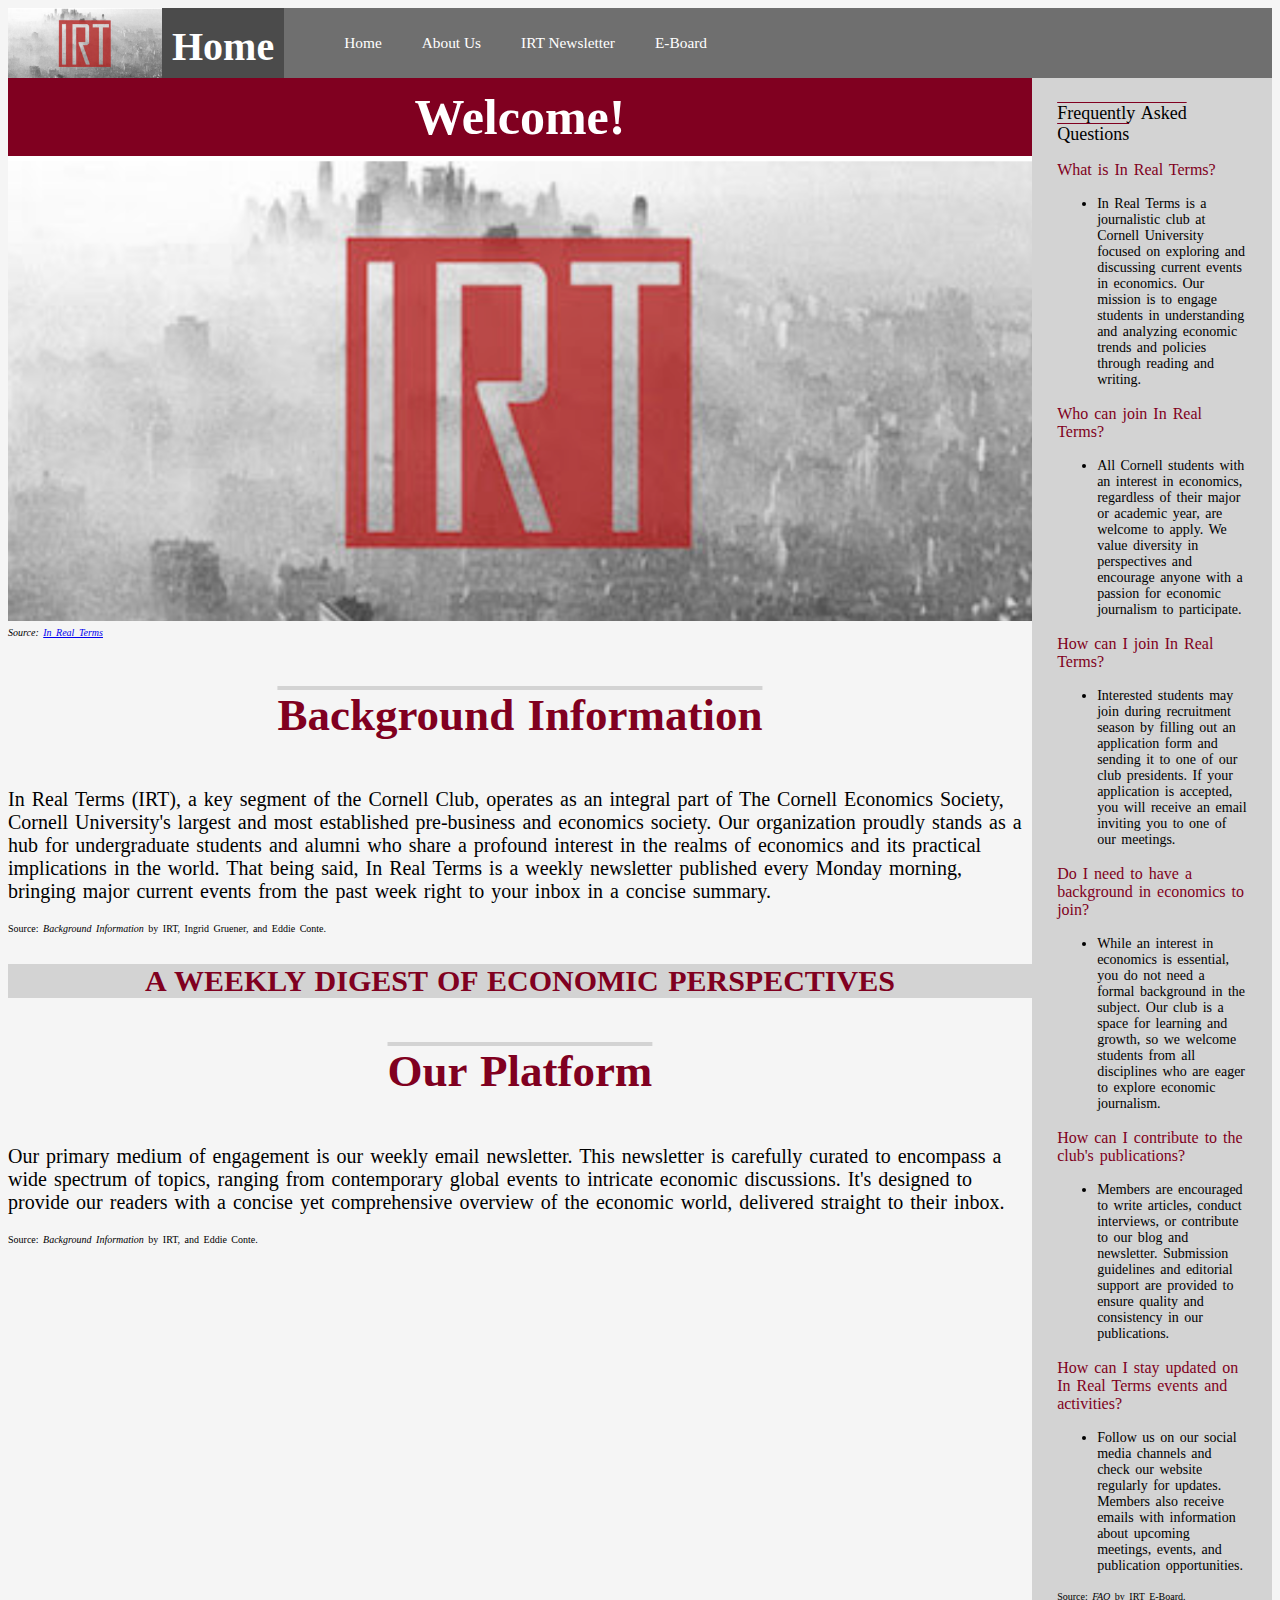
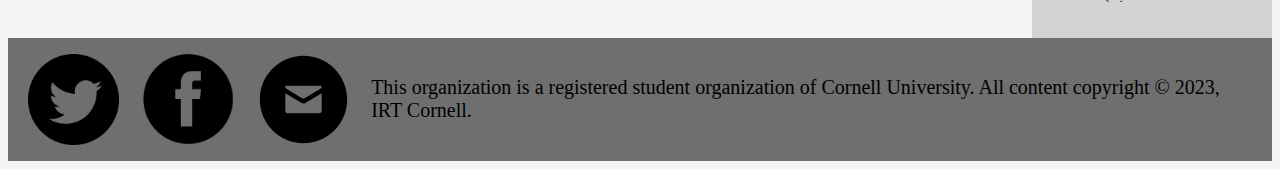
==== index.html @ 73ab7d97 "Added CSS and functionality to footer" ====
<!DOCTYPE html>
<html lang="en">

<head>
    <link rel="stylesheet"
    type="text/css"
    href="styles/site.css" >

    <meta charset="UTF-8">
    <meta name="viewport" content="width=device-width, initial-scale=1">
    <title>Home - IRT Cornell</title>

    <meta name="IRT Cornell"
    content="The page is focused on guiding users through the IRT offerings.">

</head>

<body>

    <header>
        <div id="logoandtitle">
            <figure>
                <img id="irt-logo-head" src="images/IRT-logo.png" alt="IRT logo">
            </figure>

            <h6 class="pagetitle">Home</h6>

            <button id="burger">
                <!-- Source: https://icons8.com/icons/set/hamburger-menu -->
                <img src="images/icons8-hamburger-menu-16.png" alt="hamburger button">
            </button>
        </div>

        <nav>
            <ul class="navbar">
                <li><a href="index.html">Home</a></li>
                <li><a href="about.html">About Us</a></li>
                <li><a href="newsletter.html">IRT Newsletter</a></li>
                <li><a href="e-board.html">E-Board</a></li>
            </ul>
        </nav>
    </header>

    <div class="page">
        <aside>
            <div id="faq">
                <h7>Frequently Asked Questions</h7>
                <p>What is In Real Terms?
                </p>
                <ul>
                    <li>In Real Terms is a journalistic club at Cornell University focused on exploring and discussing current events in economics. Our mission is to engage students in understanding and analyzing economic trends and policies through reading and writing.
                    </li>
                </ul>
                <p>Who can join In Real Terms?</p>
                <ul>
                    <li>All Cornell students with an interest in economics, regardless of their major or academic year, are welcome to apply. We value diversity in perspectives and encourage anyone with a passion for economic journalism to participate.</li>
                </ul>
                <p>How can I join In Real Terms?</p>
                <ul>
                    <li>Interested students may join during recruitment season by filling out an application form and sending it to one of our club presidents. If your application is accepted, you will receive an email inviting you to one of our meetings.
                    </li>
                </ul>
                <p>Do I need to have a background in economics to join?</p>
                <ul>
                    <li>While an interest in economics is essential, you do not need a formal background in the subject. Our club is a space for learning and growth, so we welcome students from all disciplines who are eager to explore economic journalism.
                    </li>
                </ul>
                <p>How can I contribute to the club's publications?</p>
                <ul>
                    <li>Members are encouraged to write articles, conduct interviews, or contribute to our blog and newsletter. Submission guidelines and editorial support are provided to ensure quality and consistency in our publications.
                    </li>
                </ul>
                <p>How can I stay updated on In Real Terms events and activities?</p>
                <ul>
                    <li>Follow us on our social media channels and check our website regularly for updates. Members also receive emails with information about upcoming meetings, events, and publication opportunities.
                    </li>

            </div>

            <p class="citation">Source: <cite>FAQ</cite> by IRT E-Board.</p>
        </aside>

        <main>
            <div id="welcome">
                <h1>Welcome!</h1>

                <picture>
                    <!-- Source: IRT President -->
                    <img src="images/IRT-logo.png" alt="IRT Logo">
                </picture>

                <cite class="citation">
                    Source: <cite><a href="https://www.cornelleconomicssociety.com/inrealterms">In Real Terms</a></cite>
                </cite>

                <h2>Background Information</h2>
                <p>
                    In Real Terms (IRT), a key segment of the Cornell Club, operates as an integral part of The Cornell Economics Society, Cornell University's largest and most established pre-business and economics society. Our organization proudly stands as a hub for undergraduate students and alumni who share a profound interest in the realms of economics and its practical implications in the world. That being said, In Real Terms is a weekly newsletter published every Monday morning, bringing major current events from the past week right to your inbox in a concise summary.
                </p>

                <p class="citation">Source: <cite>Background Information</cite> by IRT, Ingrid Gruener, and Eddie Conte.</p>
            </div>

            <h3>A Weekly Digest of Economic Perspectives</h3>

            <div id="platform">
                <h2>Our Platform</h2>
                <p>
                    Our primary medium of engagement is our weekly email newsletter. This newsletter is carefully curated to encompass a wide spectrum of topics, ranging from contemporary global events to intricate economic discussions. It's designed to provide our readers with a concise yet comprehensive overview of the economic world, delivered straight to their inbox.
                </p>

                <p class="citation">Source: <cite>Background Information</cite> by IRT, and Eddie Conte.</p>
            </div>
        </main>
    </div>

    <footer>
        <a href="https://twitter.com/i/flow/login?redirect_after_login=%2Fintent%2Ftweet%3Ftext%3D6%2BEcon%2BStories%2Bfrom%2BLast%2BWeek%2521%3A%2520https%253A%252F%252Fmailchi.mp%252Fed8a723def42%252F6-econ-stories-from-last-week" class="twitter-button" id="twitter-button">
            <!-- Source: Provided by Cornell IRT -->
            <img src="images/twitter-icon.png" alt="Headshot of Joel Pang">
        </a>
        <a href="https://www.facebook.com/TheCornellEconomicsSociety/" class="facebook-button" id="facebook-button">
            <!-- Source: Provided by Cornell IRT -->
            <img src="images/facebook-icon.png" alt="Headshot of Joel Pang">
        </a>
        <a href="mailto:ces@cornell.edu" class="mail-button" id="mail-button">
            <!-- Source: Provided by Cornell IRT -->
            <img src="images/mail.svg" alt="Headshot of Joel Pang">
        </a>
        <p>This organization is a registered student organization of Cornell University. All content copyright © 2023, IRT Cornell.</p>
    </footer>

    <script src="scripts/jquery-3.7.1.js"></script>
    <script src="scripts/burgermenu.js"></script>

</body>

</html>
---- styles/site.css ----
html {
    background-color: whitesmoke;
}

body {
    background-color: whitesmoke;
    color: black;
    font-family: 'Times New Roman', Times, serif;
    font-size: 17px;
}

h1 {
    background-color: #800020;
    color: white;
    font-size: 50px;
    padding: 10px;
    margin: 0px;
    text-align: center;
}

h2{
    color: #800020;
    font-size: 45px;
    padding: 10px;
    text-align: center;
    text-decoration: overline;
    text-decoration-color: #D3D3D3;
}

h3{
    color: #800020;
    background-color: #D3D3D3;
    text-transform: uppercase;
    font-size: 30px;
    padding: 0px;
    text-align: center;
    text-decoration-color: #800020;
}

h4{
    font-size: 25px;
}

h5{
    text-align: center;
}

h6{
    font-size: 40px;
    color: white;
}

h7{
    font-size: 18px;
    color: black;
    text-decoration: overline #800020;
    text-align: center;
    text-transform: capitalize;
}

p{
    font-size: 20px;
}

.container {
    display: flex;
    justify-content: center;
    align-items: center;
    height: 18vh;
}

.flex-container {
    display: flex;
}

.flex-child {
    flex: 1;
}

.flex-child:first-child {
    margin-right: 20px;
}

.title-citation{
    font-size: 10px;
    text-align: center;
}

.citation{
    font-size: 10px;
    padding-top: 0px;
}

/* ---- Header ---- */

header {
    display: flex;
    flex-direction: row;
    background-color: #6f6f6f;
}

#logoandtitle {
    display: flex;
    flex-direction: row;
    background-color: #4b4b4b;
}

figure {
    margin: 0;
    padding: 0;
    max-height: 70px;
}

#irt-logo-head {
    max-width: auto;
    max-height: 70px;
}

.pagetitle {
    margin-top: 15px;
    margin-left: 10px;
    margin-right: 10px;
    margin-bottom: 0px;
    padding: 0;
    color: white;
}

/* ---- navbar ---- */

.navbar {
    display: flex;
    flex-direction: row;
    margin-top: 25px;
    margin-right: 10px;
}

.navbar li {
    justify-content: space-around;
    list-style: none;
}

.navbar a {
    text-decoration: none;
    padding: 20px;
    font-size: 1.2vw;
    color: white;
}

.navbar a:hover {
    background-color: #000000;
    color: #ffffff;
}

/* ---- homepage styling ---- */

#welcome {

}

#platform {

}

/* ---- newsletter page styling ---- */
.subscribe {
    transition: border 0.3s ease;
    border: transparent;
}

.subscribe:hover {
    border: 5px solid #800020;
}

.newsletter-citation {
    font-size: 10px;
    text-align: center;
    padding: 0px;
    margin:0px;
}


/* ---- Images ---- */

img {
    display: flex;
    width: 100%;
    height: auto;
}

#burger {
    display: none;
    background-color: #6f6f6f;
}

/* ---- sidebar ---- */

.page {
    display: flex;
    flex-direction: row;
    width: 100%;
    margin-top: 0%;
    word-spacing: 2px;
}

aside {
    order: 2;
    flex: 1;
    background-color: #D3D3D3;;
    color: #000000;
    padding: 2%;
    max-width: 15%;
    min-width: 15%;
}

#faq p {
    font-size: 16px;
    color:#800020;
}

#faq li {
    font-size: 14px;
}

.main {
    display: flex;
    flex: 2;
    flex-direction:column;
}


/* ---- e-board page styling ---- */
.e-board-page main {
    display: flex;
    flex-direction: column;
}

.chief-editors {
    display: flex;
    flex-direction:column;
}

.chief-editors-content {
    display: flex;
    flex-direction: row;
    align-self: center;
}

.chief-editor-desc {
    display: flex;
    flex-direction: column;
    align-items: center;
}

.chief-editor-desc h4 {
    margin: 20px 20px 0 20px;
}

.chief-editor-desc p {
    margin: 0 auto;
    padding: 20px;
}

.e-board-page main img {
    display: block;
    width: 100%;
    height: auto;
    min-width: 200px;
    max-width: 400px;
    margin-left: 0px;
    border-radius: 4px;
}

.members-content-row {
    display: flex;
    flex-direction: row;
    align-items: center;
    justify-content: center;
}

.member-description {
    background-color: rgb(215, 215, 215);
    padding: 10px;
    margin: 6px;

    display: flex;
    flex-direction: column;
    align-items: center;
    text-align: center;
}

.members ul {
    list-style-type: none;
}

.member-name {
    font-weight: bold;
}

.left-arrow-button {
    display: block;
    padding: 16px;
    margin: auto 18px;
    margin-right: 30px;
    border-radius: 4px;
}

.right-arrow-button {
    display: block;
    padding: 16px;
    margin: auto 18px;
    margin-right: 30px;
    border-radius: 4px;
}

.qr-code {
    display: flex;
    flex-direction: column;
    align-items: center;
}

/* ---- footer ---- */

footer {
    display: flex;
    flex-direction: row;
    background-color: #6f6f6f;
    padding: 8px;
}

footer p {
    padding-left: 10px;
    padding-right: 10px;
    text-decoration: none;
    color:#000000;
    margin-left: auto;
    margin-right: 14px;
    align-self: center;
}

.twitter-button {
    background: rgba(0, 0, 0, 0);
    border: none;

    display: block;
    padding: 8px;
    margin: auto 4px;
    border-radius: 4px;

    width: 100px;
    height: auto;
}

.facebook-button {
    background: rgba(0, 0, 0, 0);
    border: none;

    display: block;
    padding: 8px;
    margin: auto 4px;
    border-radius: 4px;

    width: 100px;
    height: auto;
}

.mail-button {
    background: rgba(0, 0, 0, 0);
    border: none;

    display: block;
    padding: 8px;
    margin: auto 4px;
    border-radius: 4px;

    width: 100px;
    height: auto;
}

@media (max-width: 900px) {

    header {
        flex-direction: column;
        margin-left: auto;
        margin-right: auto;
        width: auto;
        margin-bottom: fit-content;
    }

    figure {
        padding: 0;
        height: fit-content;
        width: fit-content;
    }

    #irt-logo-head {
        height: 70px;
        width: 154px;
    }

    .pagetitle {
        margin-top: 17px;
        margin-left: 10px;
        font-size: 24pt;
    }

    #burger {
        display: flex;
        width: 32px;
        height: 32px;
        margin-top: 20px;
    }

    #burger img {
        margin-top: 5px;
    }

    .navmenu {
        display: flex;
        flex-direction: column;
    }

    .navmenu *{
        text-align: center;
        margin: 12px;
    }

    .navmenu a {
        justify-content: space-between;
        font-size: 15pt;
        padding: 15px;
    }

    .page {
        flex-direction: column;
        margin: 0%;
        max-width: 100%;
        height: auto;
        margin-left: auto;
        margin-right: auto;
    }

    aside {
        order: 2;
        width: 92%;
        min-width: auto;
        max-width: none;
        padding-left: 30px;
        margin-left: auto;
        margin-right: auto;
    }

    /* ---- newsletter styling in narrow---- */

    .flex-container {
        flex-direction: column;
    }

    #article1 {
        order: ;
    }
    #article2 {
        order: ;
    }

    #article3 {
        order: ;
    }

    #article4 {
        order: ;
    }
    #article5 {
        order: ;
    }
    #article6 {
        order: ;
    }
    #img1 {
        order: ;
    }
    #img2 {
        order: ;
    }
    #img3 {
        order: ;
    }
    #img4 {
        order: ;
    }
    #img5 {
        order: ;
    }
    #img6 {
        order: ;
    }

    /* ---- e-board styling in narrow---- */
    .members-content-row {
        display: flex;
        flex-direction: column;
        align-items: center;
        justify-content: center;
    }

}

/* Keep these last so they do not conflict with anything */
.hidden {
    display: none !important;
}

.hidden *{
    display: none !important;
}
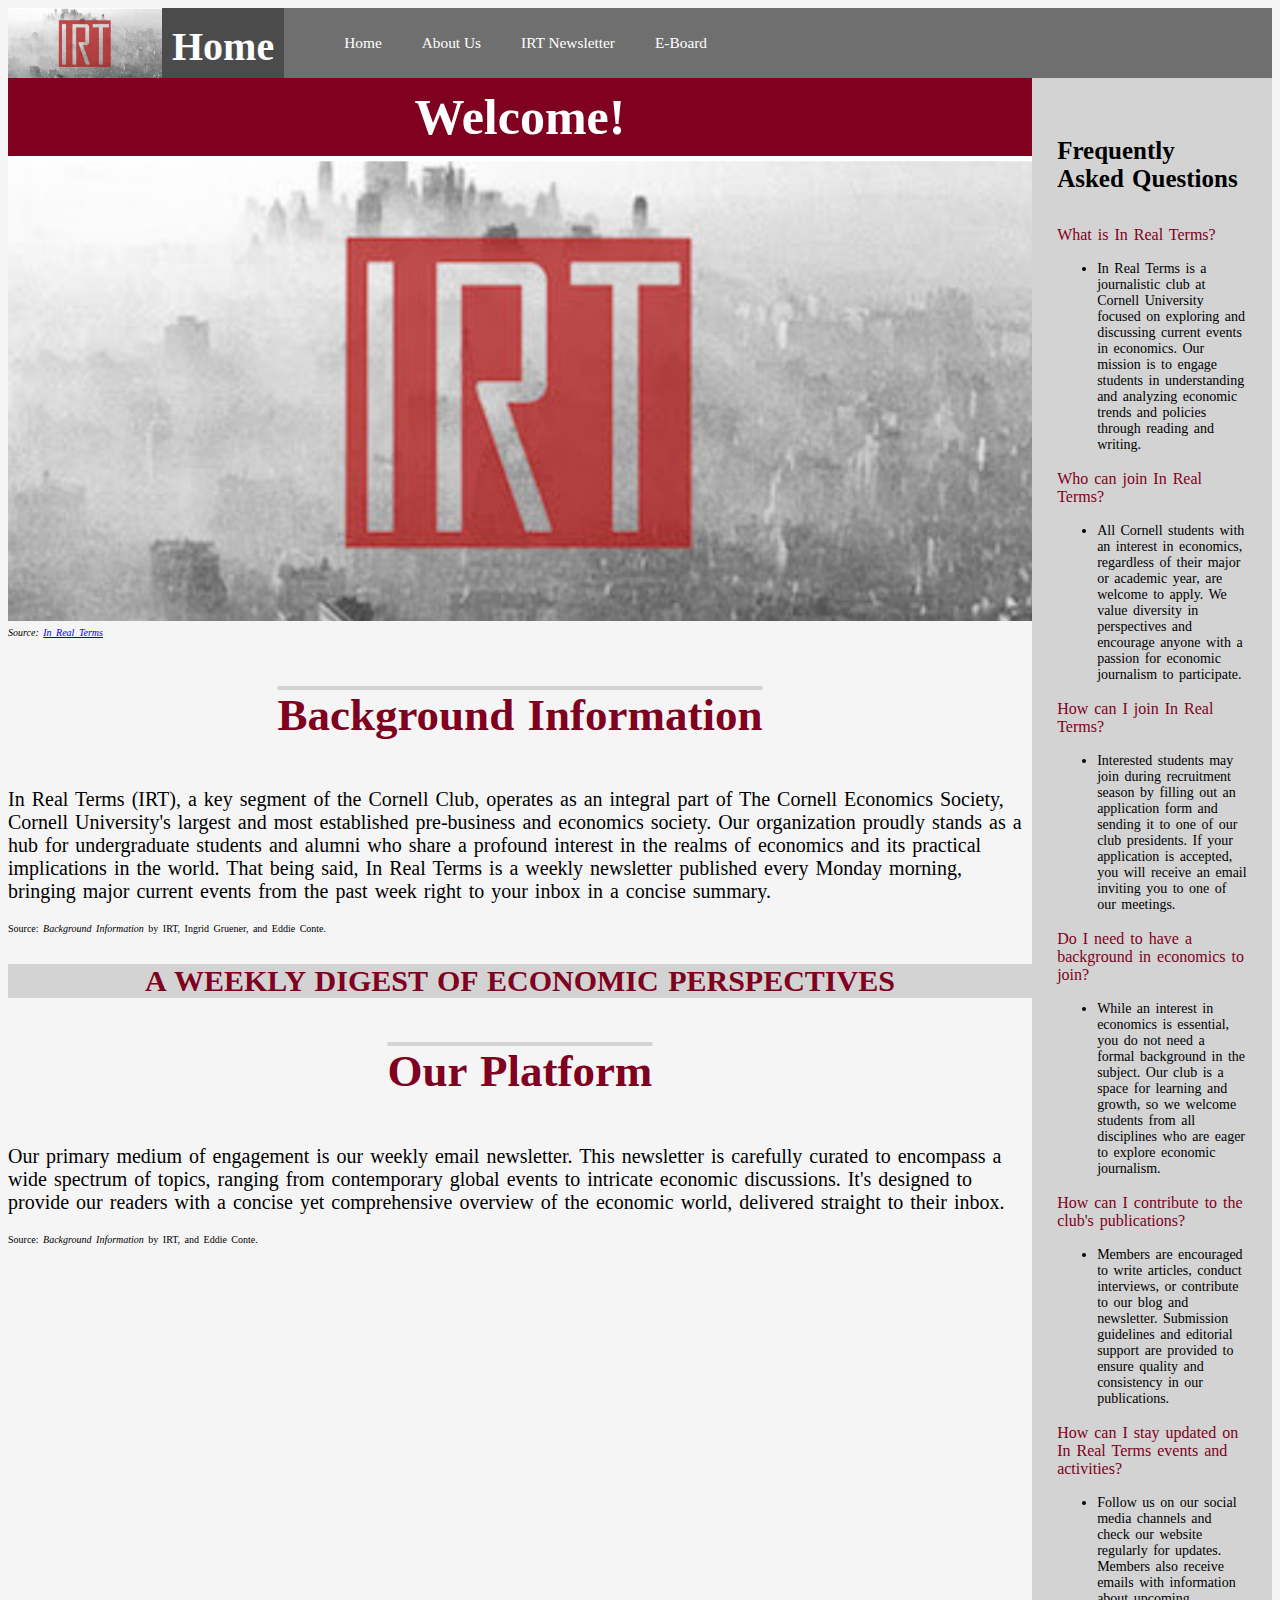
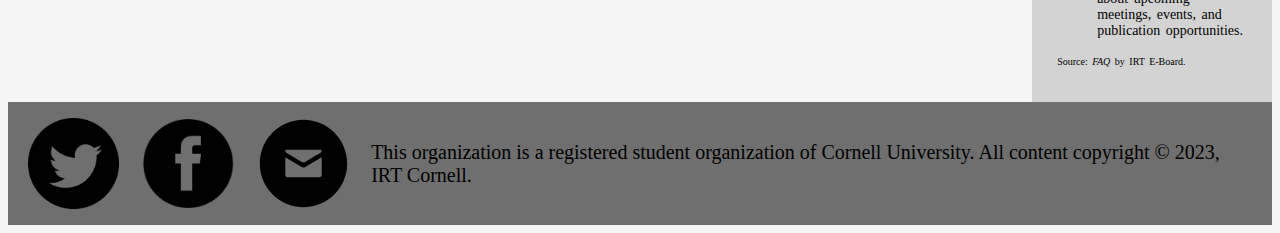
==== commit dae9d843: "Merge branch 'main' of https://github.com/cornell-info1300-2023fa/bronze-elephant-project" ====
--- a/index.html
+++ b/index.html
@@ -44,7 +44,7 @@
     <div class="page">
         <aside>
             <div id="faq">
-                <h7>Frequently Asked Questions</h7>
+                <h4>Frequently Asked Questions</h4>
                 <p>What is In Real Terms?
                 </p>
                 <ul>
@@ -74,6 +74,7 @@
                 <ul>
                     <li>Follow us on our social media channels and check our website regularly for updates. Members also receive emails with information about upcoming meetings, events, and publication opportunities.
                     </li>
+                </ul>
 
             </div>
 
--- a/styles/site.css
+++ b/styles/site.css
@@ -191,6 +191,52 @@
     display: none;
     background-color: #6f6f6f;
 }
+
+#qr {
+    border-radius: 5px;
+    cursor: pointer;
+    transition: 0.3s;
+  }
+
+  #qr:hover {opacity: 0.7;}
+
+  #qrmodal {
+    display: block;
+    position: fixed;
+    z-index: 1;
+    padding-top: 100px;
+    left: 0;
+    top: 0;
+    width: 100%;
+    height: 100%;
+    overflow: auto;
+    background-color: rgb(0,0,0);
+    background-color: rgba(0,0,0,0.9);
+  }
+
+  #qr-in-modal {
+    margin: auto;
+    display: block;
+    width: 50%;
+    max-width: 600px;
+  }
+
+  .close {
+    position: absolute;
+    top: 15px;
+    right: 35px;
+    color: #f1f1f1;
+    font-size: 40px;
+    font-weight: bold;
+    transition: 0.3s;
+  }
+
+  .close:hover,
+  .close:focus {
+    color: #bbb;
+    text-decoration: none;
+    cursor: pointer;
+  }
 
 /* ---- sidebar ---- */
 
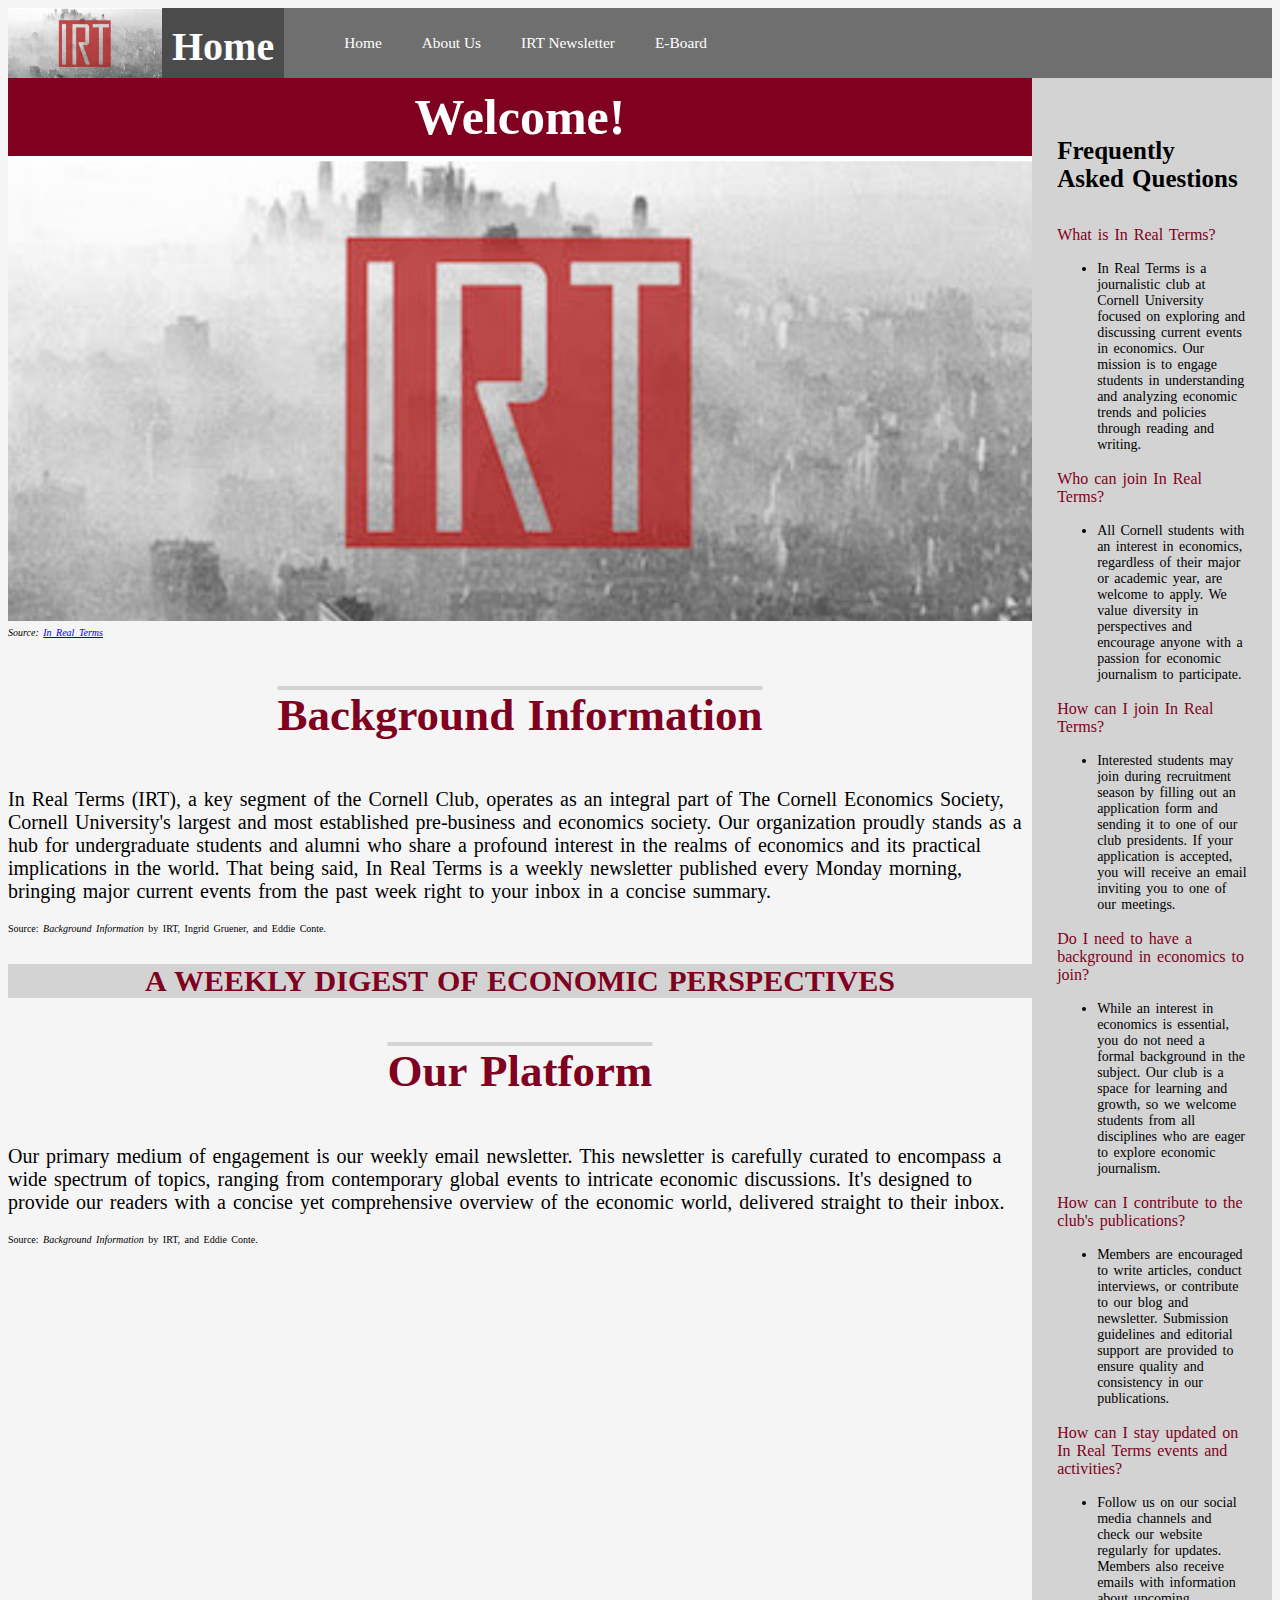
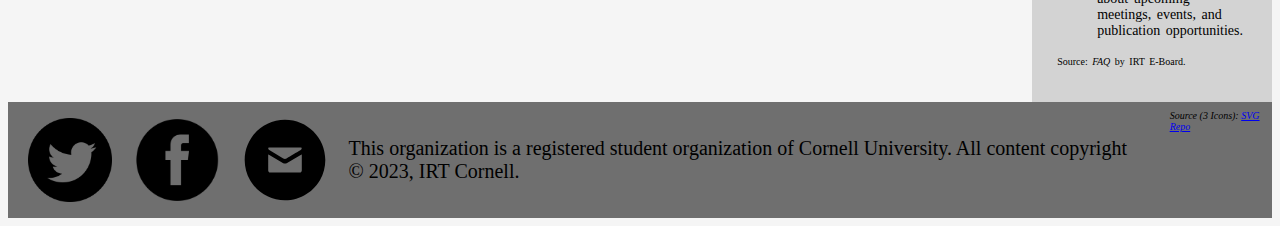
==== commit 6ec03c40: "footer citation" ====
--- a/index.html
+++ b/index.html
@@ -118,17 +118,21 @@
     <footer>
         <a href="https://twitter.com/i/flow/login?redirect_after_login=%2Fintent%2Ftweet%3Ftext%3D6%2BEcon%2BStories%2Bfrom%2BLast%2BWeek%2521%3A%2520https%253A%252F%252Fmailchi.mp%252Fed8a723def42%252F6-econ-stories-from-last-week" class="twitter-button" id="twitter-button">
             <!-- Source: Provided by Cornell IRT -->
-            <img src="images/twitter-icon.png" alt="Headshot of Joel Pang">
+            <img src="images/twitter-icon.png" alt="Twitter Icon">
         </a>
         <a href="https://www.facebook.com/TheCornellEconomicsSociety/" class="facebook-button" id="facebook-button">
             <!-- Source: Provided by Cornell IRT -->
-            <img src="images/facebook-icon.png" alt="Headshot of Joel Pang">
+            <img src="images/facebook-icon.png" alt="Facebook Icon">
         </a>
         <a href="mailto:ces@cornell.edu" class="mail-button" id="mail-button">
             <!-- Source: Provided by Cornell IRT -->
-            <img src="images/mail.svg" alt="Headshot of Joel Pang">
+            <img src="images/mail.svg" alt="Mail Icon">
         </a>
         <p>This organization is a registered student organization of Cornell University. All content copyright © 2023, IRT Cornell.</p>
+
+        <cite class="citation">
+            Source (3 Icons): <cite><a href="https://www.svgrepo.com/svg/353196/mail-with-circle">SVG Repo</a></cite>
+        </cite>
     </footer>
 
     <script src="scripts/jquery-3.7.1.js"></script>
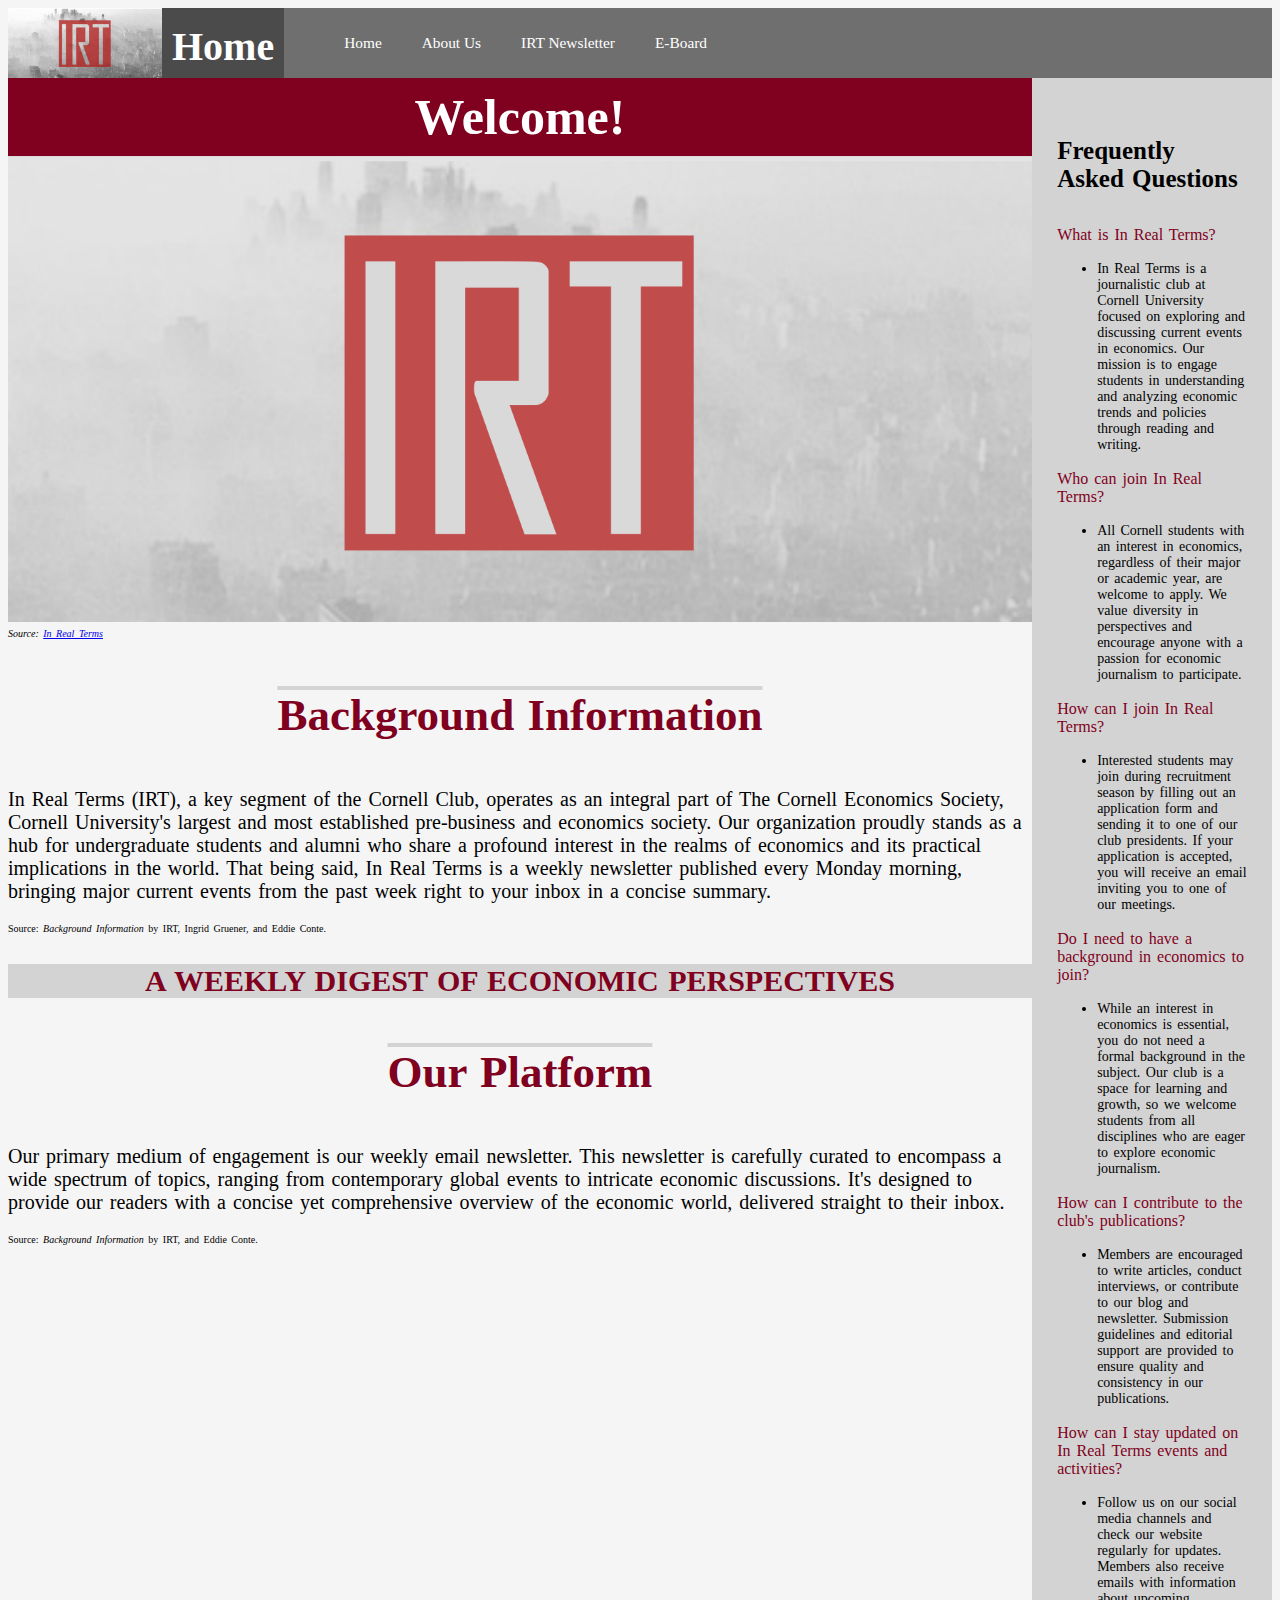
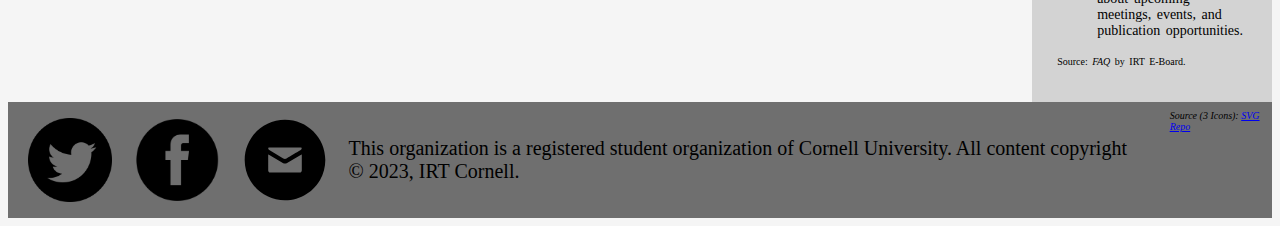
==== commit 29598d3a: "added hires logo img" ====
--- a/index.html
+++ b/index.html
@@ -87,7 +87,7 @@
 
                 <picture>
                     <!-- Source: IRT President -->
-                    <img src="images/IRT-logo.png" alt="IRT Logo">
+                    <img src="images/IRT-logo-HIRES.png" alt="IRT Logo">
                 </picture>
 
                 <cite class="citation">
--- a/styles/site.css
+++ b/styles/site.css
@@ -112,7 +112,6 @@
 }
 
 #irt-logo-head {
-    max-width: auto;
     max-height: 70px;
 }
 
@@ -429,7 +428,6 @@
         margin-left: auto;
         margin-right: auto;
         width: auto;
-        margin-bottom: fit-content;
     }
 
     figure {
@@ -502,42 +500,51 @@
     }
 
     #article1 {
-        order: ;
-    }
+        order: 2;
+    }
+
     #article2 {
-        order: ;
+        order: 2;
     }
 
     #article3 {
-        order: ;
+        order: 2;
     }
 
     #article4 {
-        order: ;
-    }
+        order: 2;
+    }
+
     #article5 {
-        order: ;
-    }
+        order: 2;
+    }
+
     #article6 {
-        order: ;
-    }
+        order: 2;
+    }
+
     #img1 {
-        order: ;
-    }
+        order: 1;
+    }
+    
     #img2 {
-        order: ;
-    }
+        order: 1;
+    }
+
     #img3 {
-        order: ;
-    }
+        order: 1;
+    }
+
     #img4 {
-        order: ;
-    }
+        order: 1;
+    }
+
     #img5 {
-        order: ;
-    }
+        order: 1;
+    }
+
     #img6 {
-        order: ;
+        order: 1;
     }
 
     /* ---- e-board styling in narrow---- */
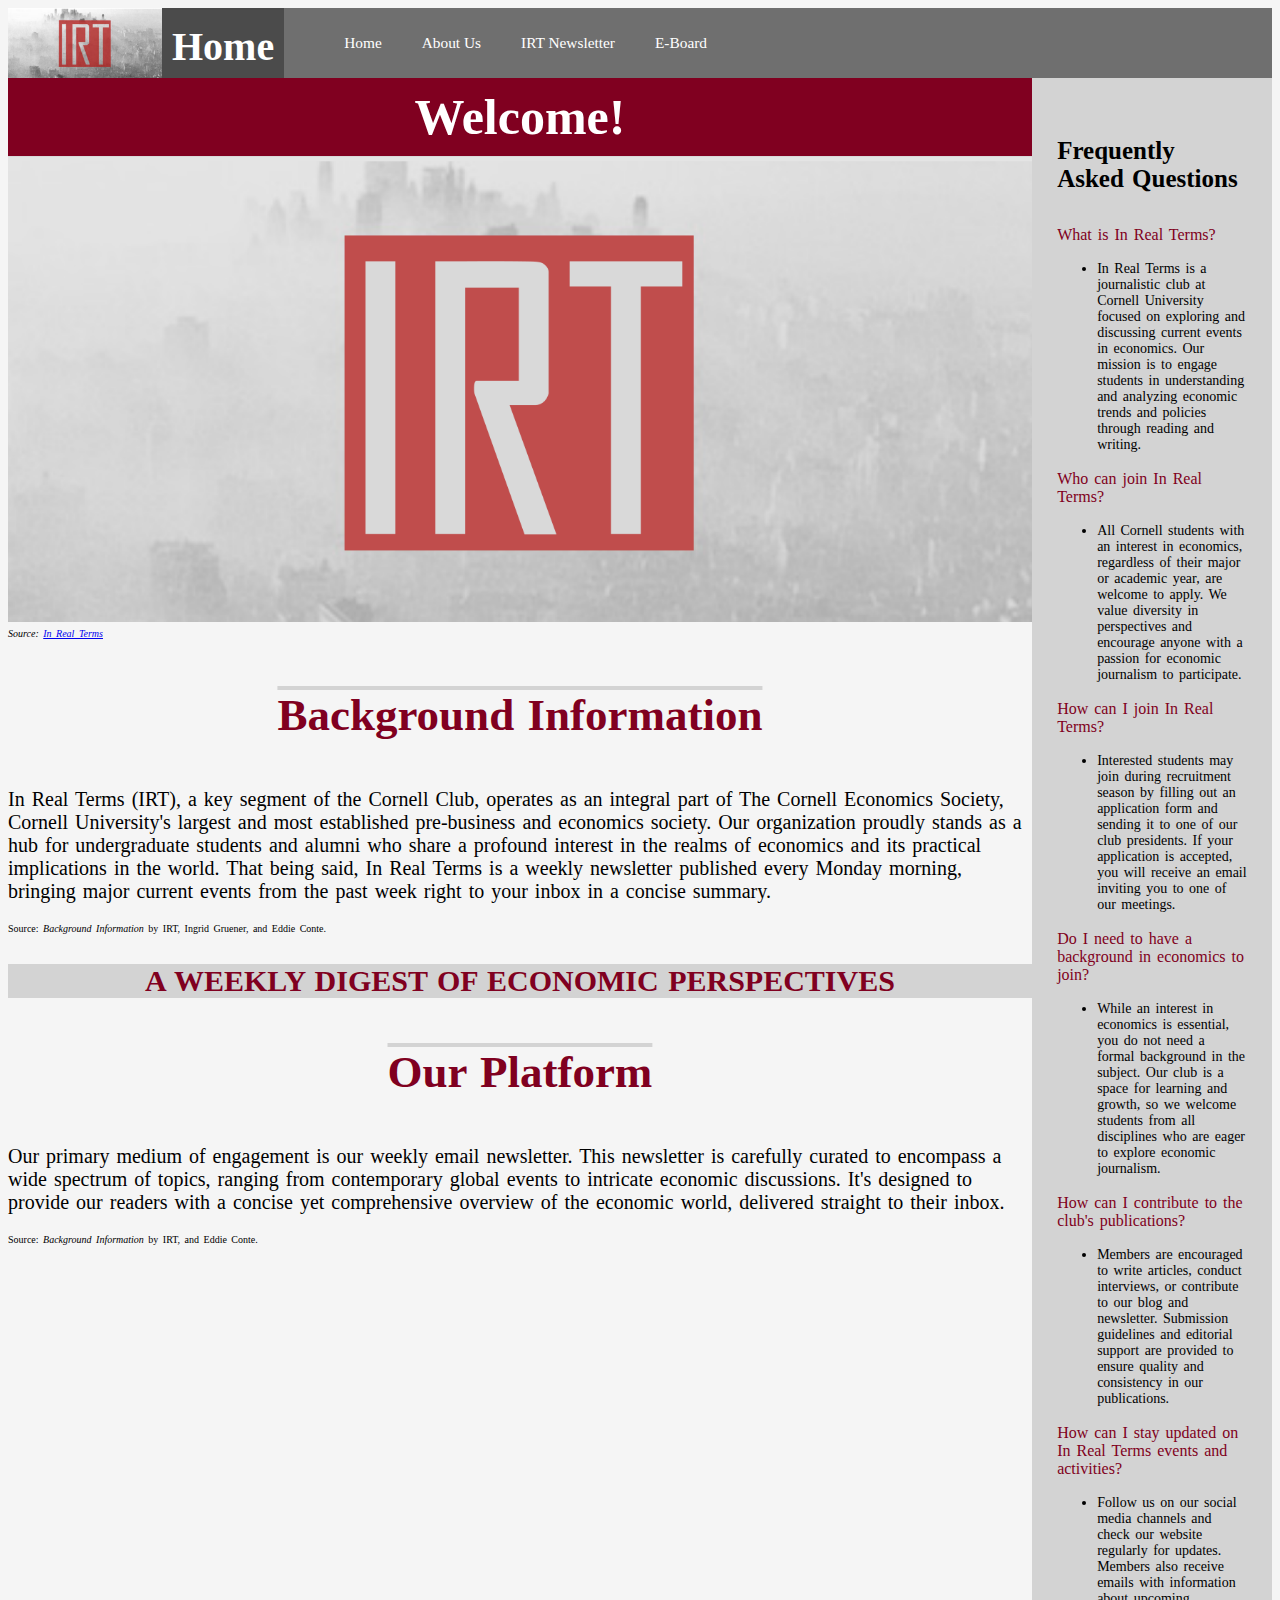
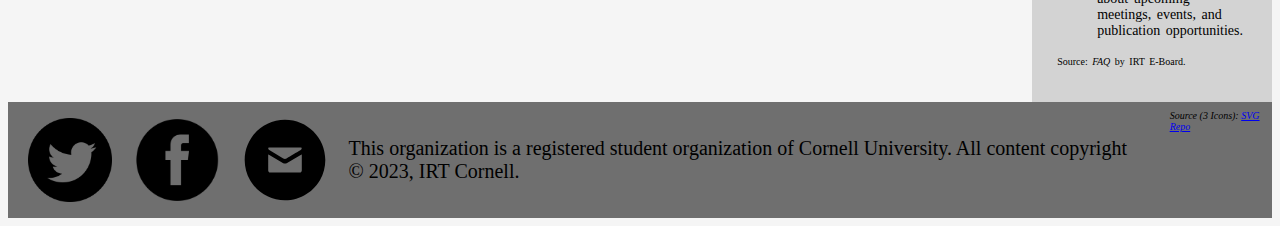
==== commit a90708d1: "Added <abbr> tags" ====
--- a/index.html
+++ b/index.html
@@ -35,7 +35,7 @@
             <ul class="navbar">
                 <li><a href="index.html">Home</a></li>
                 <li><a href="about.html">About Us</a></li>
-                <li><a href="newsletter.html">IRT Newsletter</a></li>
+                <li><a href="newsletter.html"><abbr>IRT</abbr> Newsletter</a></li>
                 <li><a href="e-board.html">E-Board</a></li>
             </ul>
         </nav>
@@ -78,7 +78,7 @@
 
             </div>
 
-            <p class="citation">Source: <cite>FAQ</cite> by IRT E-Board.</p>
+            <p class="citation">Source: <cite>FAQ</cite> by <abbr>IRT</abbr> E-Board.</p>
         </aside>
 
         <main>
@@ -96,10 +96,10 @@
 
                 <h2>Background Information</h2>
                 <p>
-                    In Real Terms (IRT), a key segment of the Cornell Club, operates as an integral part of The Cornell Economics Society, Cornell University's largest and most established pre-business and economics society. Our organization proudly stands as a hub for undergraduate students and alumni who share a profound interest in the realms of economics and its practical implications in the world. That being said, In Real Terms is a weekly newsletter published every Monday morning, bringing major current events from the past week right to your inbox in a concise summary.
+                    In Real Terms (<abbr>IRT</abbr>), a key segment of the Cornell Club, operates as an integral part of The Cornell Economics Society, Cornell University's largest and most established pre-business and economics society. Our organization proudly stands as a hub for undergraduate students and alumni who share a profound interest in the realms of economics and its practical implications in the world. That being said, In Real Terms is a weekly newsletter published every Monday morning, bringing major current events from the past week right to your inbox in a concise summary.
                 </p>
 
-                <p class="citation">Source: <cite>Background Information</cite> by IRT, Ingrid Gruener, and Eddie Conte.</p>
+                <p class="citation">Source: <cite>Background Information</cite> by <abbr>IRT</abbr>, Ingrid Gruener, and Eddie Conte.</p>
             </div>
 
             <h3>A Weekly Digest of Economic Perspectives</h3>
@@ -110,7 +110,7 @@
                     Our primary medium of engagement is our weekly email newsletter. This newsletter is carefully curated to encompass a wide spectrum of topics, ranging from contemporary global events to intricate economic discussions. It's designed to provide our readers with a concise yet comprehensive overview of the economic world, delivered straight to their inbox.
                 </p>
 
-                <p class="citation">Source: <cite>Background Information</cite> by IRT, and Eddie Conte.</p>
+                <p class="citation">Source: <cite>Background Information</cite> by <abbr>IRT</abbr>, and Eddie Conte.</p>
             </div>
         </main>
     </div>
@@ -128,7 +128,7 @@
             <!-- Source: Provided by Cornell IRT -->
             <img src="images/mail.svg" alt="Mail Icon">
         </a>
-        <p>This organization is a registered student organization of Cornell University. All content copyright © 2023, IRT Cornell.</p>
+        <p>This organization is a registered student organization of Cornell University. All content copyright © 2023, <abbr>IRT</abbr> Cornell.</p>
 
         <cite class="citation">
             Source (3 Icons): <cite><a href="https://www.svgrepo.com/svg/353196/mail-with-circle">SVG Repo</a></cite>
--- a/styles/site.css
+++ b/styles/site.css
@@ -296,6 +296,11 @@
     align-items: center;
 }
 
+.chief-editor-gallery {
+    display: flex;
+    flex-direction: row;
+}
+
 .chief-editor-desc h4 {
     margin: 20px 20px 0 20px;
 }
@@ -335,26 +340,25 @@
 
 .members ul {
     list-style-type: none;
+    padding: 0 14px;
 }
 
 .member-name {
     font-weight: bold;
 }
 
-.left-arrow-button {
+.right-arrow-button, .left-arrow-button {
     display: block;
     padding: 16px;
     margin: auto 18px;
     margin-right: 30px;
     border-radius: 4px;
-}
-
-.right-arrow-button {
-    display: block;
-    padding: 16px;
-    margin: auto 18px;
-    margin-right: 30px;
-    border-radius: 4px;
+
+    font-size: 32px;
+}
+
+.right-arrow-button:hover, .left-arrow-button:hover {
+    background-color: gray;
 }
 
 .qr-code {
@@ -526,7 +530,7 @@
     #img1 {
         order: 1;
     }
-    
+
     #img2 {
         order: 1;
     }
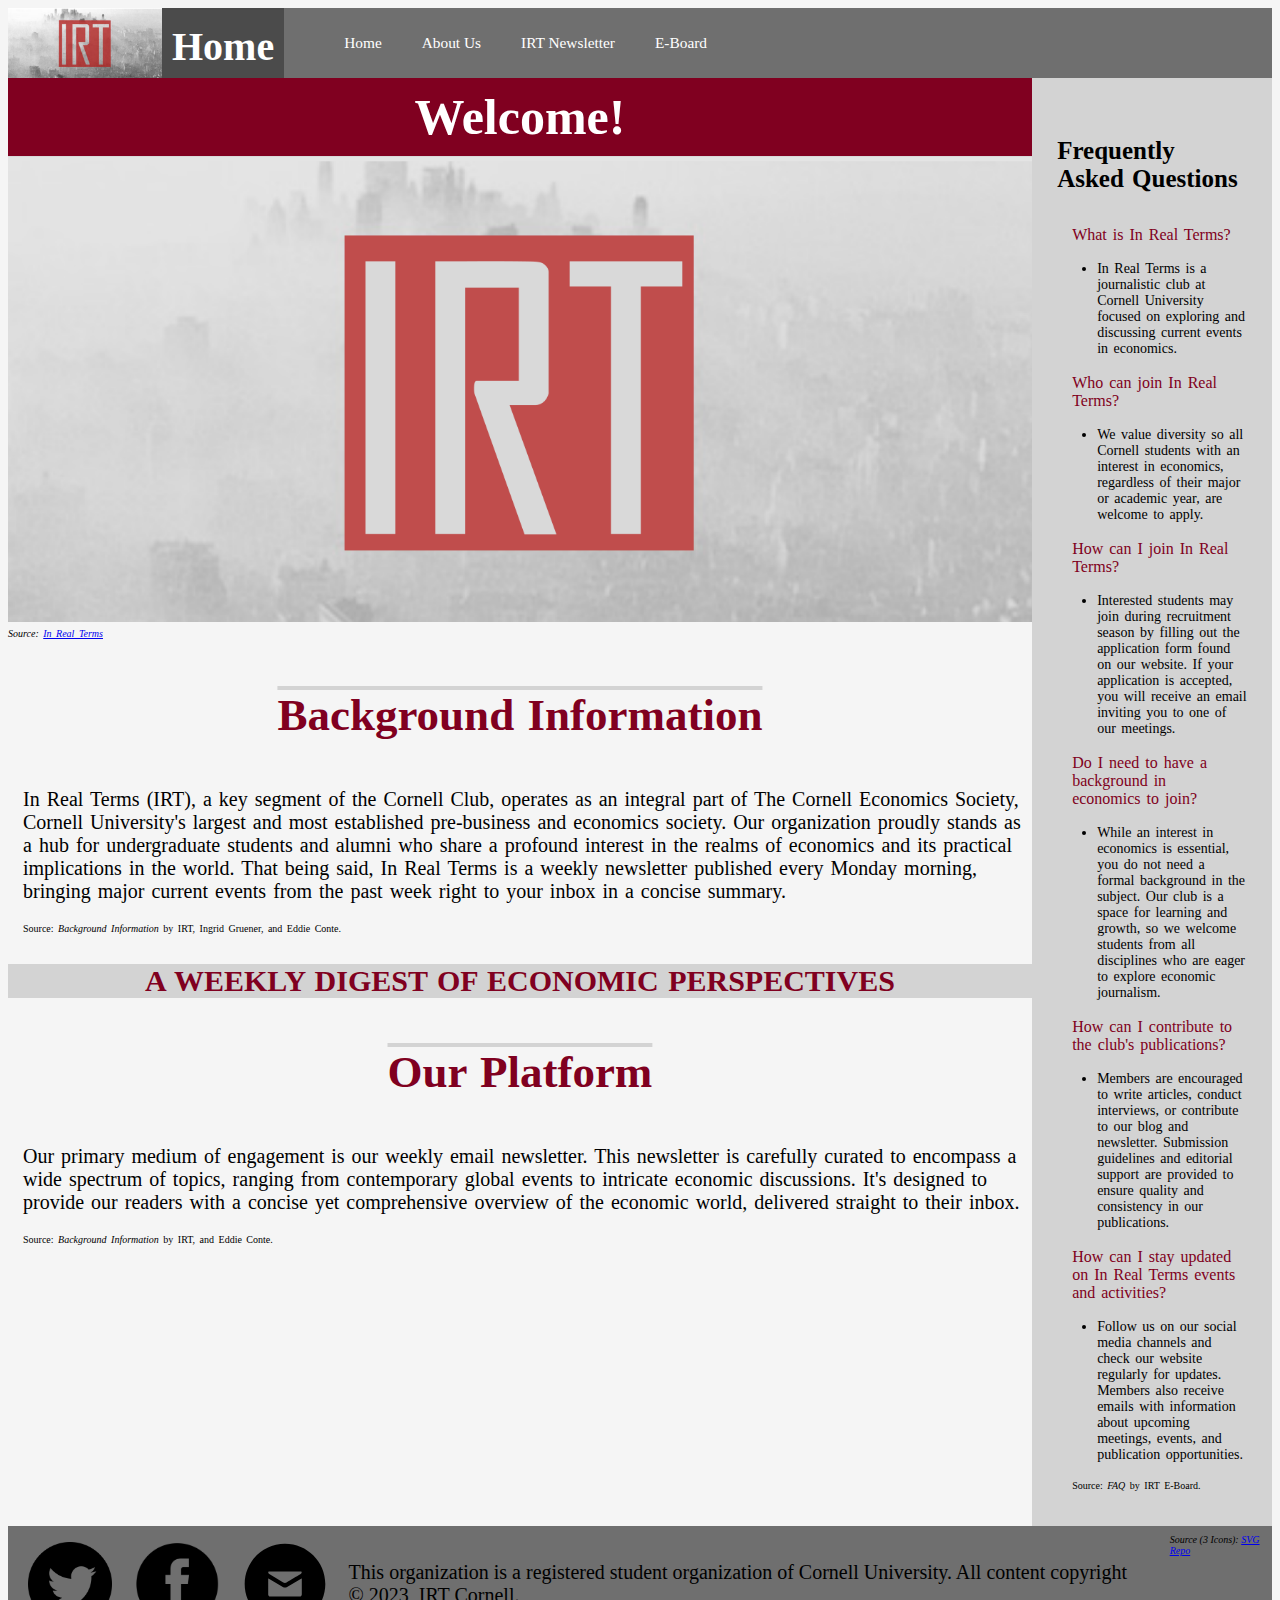
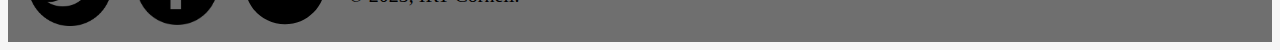
==== commit e1975fa1: "spacing" ====
--- a/index.html
+++ b/index.html
@@ -48,16 +48,16 @@
                 <p>What is In Real Terms?
                 </p>
                 <ul>
-                    <li>In Real Terms is a journalistic club at Cornell University focused on exploring and discussing current events in economics. Our mission is to engage students in understanding and analyzing economic trends and policies through reading and writing.
+                    <li>In Real Terms is a journalistic club at Cornell University focused on exploring and discussing current events in economics.
                     </li>
                 </ul>
                 <p>Who can join In Real Terms?</p>
                 <ul>
-                    <li>All Cornell students with an interest in economics, regardless of their major or academic year, are welcome to apply. We value diversity in perspectives and encourage anyone with a passion for economic journalism to participate.</li>
+                    <li>We value diversity so all Cornell students with an interest in economics, regardless of their major or academic year, are welcome to apply.</li>
                 </ul>
                 <p>How can I join In Real Terms?</p>
                 <ul>
-                    <li>Interested students may join during recruitment season by filling out an application form and sending it to one of our club presidents. If your application is accepted, you will receive an email inviting you to one of our meetings.
+                    <li>Interested students may join during recruitment season by filling out the application form found on our website. If your application is accepted, you will receive an email inviting you to one of our meetings.
                     </li>
                 </ul>
                 <p>Do I need to have a background in economics to join?</p>
--- a/styles/site.css
+++ b/styles/site.css
@@ -43,6 +43,7 @@
 
 h5{
     text-align: center;
+    font-size: 18px;
 }
 
 h6{
@@ -60,6 +61,9 @@
 
 p{
     font-size: 20px;
+
+    margin-left: 15px;
+    margin-right: 10px;
 }
 
 .container {
@@ -399,6 +403,10 @@
     height: auto;
 }
 
+.twitter-button:hover {
+    background-color: white;
+}
+
 .facebook-button {
     background: rgba(0, 0, 0, 0);
     border: none;
@@ -412,6 +420,10 @@
     height: auto;
 }
 
+.facebook-button:hover {
+    background-color: white;
+}
+
 .mail-button {
     background: rgba(0, 0, 0, 0);
     border: none;
@@ -423,6 +435,10 @@
 
     width: 100px;
     height: auto;
+}
+
+.mail-button:hover {
+    background-color: white;
 }
 
 @media (max-width: 900px) {
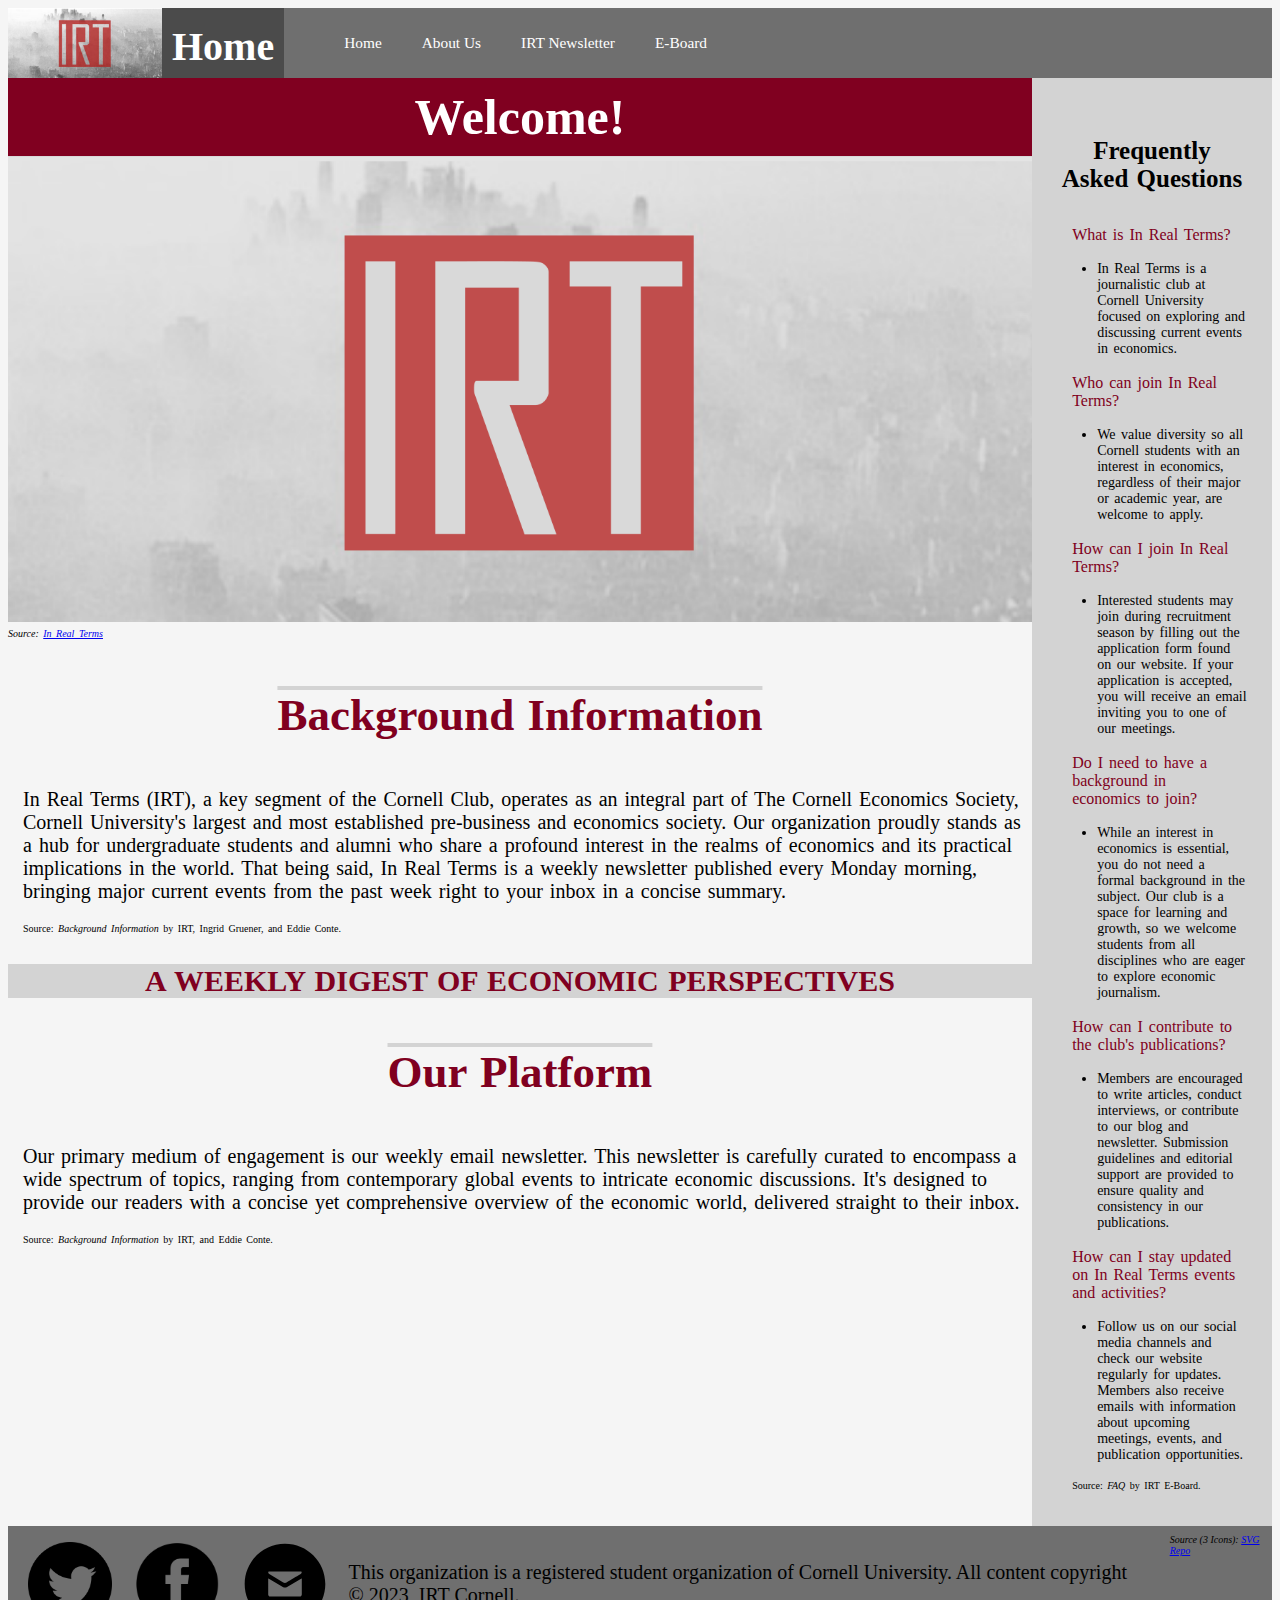
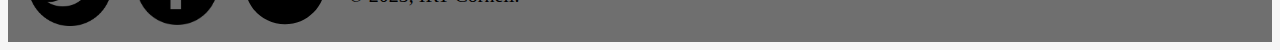
==== commit e3b80b55: "abbr" ====
--- a/index.html
+++ b/index.html
@@ -96,7 +96,7 @@
 
                 <h2>Background Information</h2>
                 <p>
-                    In Real Terms (<abbr>IRT</abbr>), a key segment of the Cornell Club, operates as an integral part of The Cornell Economics Society, Cornell University's largest and most established pre-business and economics society. Our organization proudly stands as a hub for undergraduate students and alumni who share a profound interest in the realms of economics and its practical implications in the world. That being said, In Real Terms is a weekly newsletter published every Monday morning, bringing major current events from the past week right to your inbox in a concise summary.
+                    In Real Terms (IRT), a key segment of the Cornell Club, operates as an integral part of The Cornell Economics Society, Cornell University's largest and most established pre-business and economics society. Our organization proudly stands as a hub for undergraduate students and alumni who share a profound interest in the realms of economics and its practical implications in the world. That being said, In Real Terms is a weekly newsletter published every Monday morning, bringing major current events from the past week right to your inbox in a concise summary.
                 </p>
 
                 <p class="citation">Source: <cite>Background Information</cite> by <abbr>IRT</abbr>, Ingrid Gruener, and Eddie Conte.</p>
--- a/styles/site.css
+++ b/styles/site.css
@@ -39,6 +39,7 @@
 
 h4{
     font-size: 25px;
+    text-align: center;
 }
 
 h5{
@@ -93,6 +94,10 @@
 .citation{
     font-size: 10px;
     padding-top: 0px;
+}
+
+abbr{
+    text-decoration: none;
 }
 
 /* ---- Header ---- */
